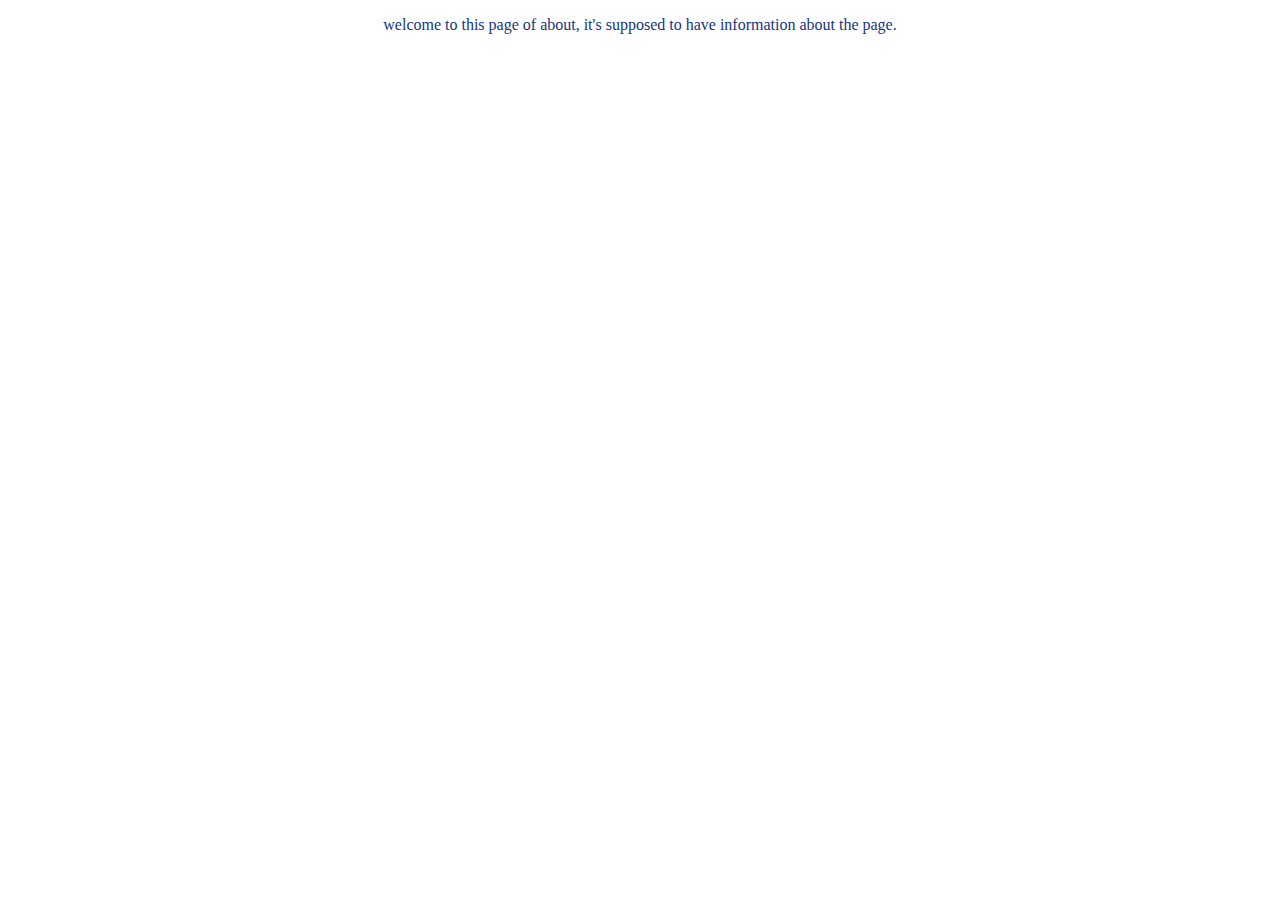
==== about.html @ d80d09bd "todo" ====
<!DOCTYPE html>
<html lang="en">
<head>
    <meta charset="UTF-8">
    <meta http-equiv="X-UA-Compatible" content="IE=edge">
    <meta name="viewport" content="width=hea, initial-scale=1.0">
    <title>Document</title>
    <link rel="stylesheet" href="./styling.css">
</head>
<body>
    <header>
        <p>welcome to this page of about, it's supposed to have information about the page.</p>
         
    </header>
</body>
</html>
---- styling.css ----
header{
    text-align: center;
    font-size: 1em;
    color: rgb(22, 54, 128);
    margin-bottom: .3em;
  }

  li{
    padding-left: .3em;
    padding-right: .3em;
    border: 1px solid rgb(248, 245, 245);
    background-color: rgb(182, 199, 231);
  }

  table, th, td {
    margin-right: auto;
    margin-left: auto;
    border: 1px solid;
    width: 60%;
    text-align: center;
  }

  footer{
    text-align: center;
  }

  form{
    text-align: center;
  }
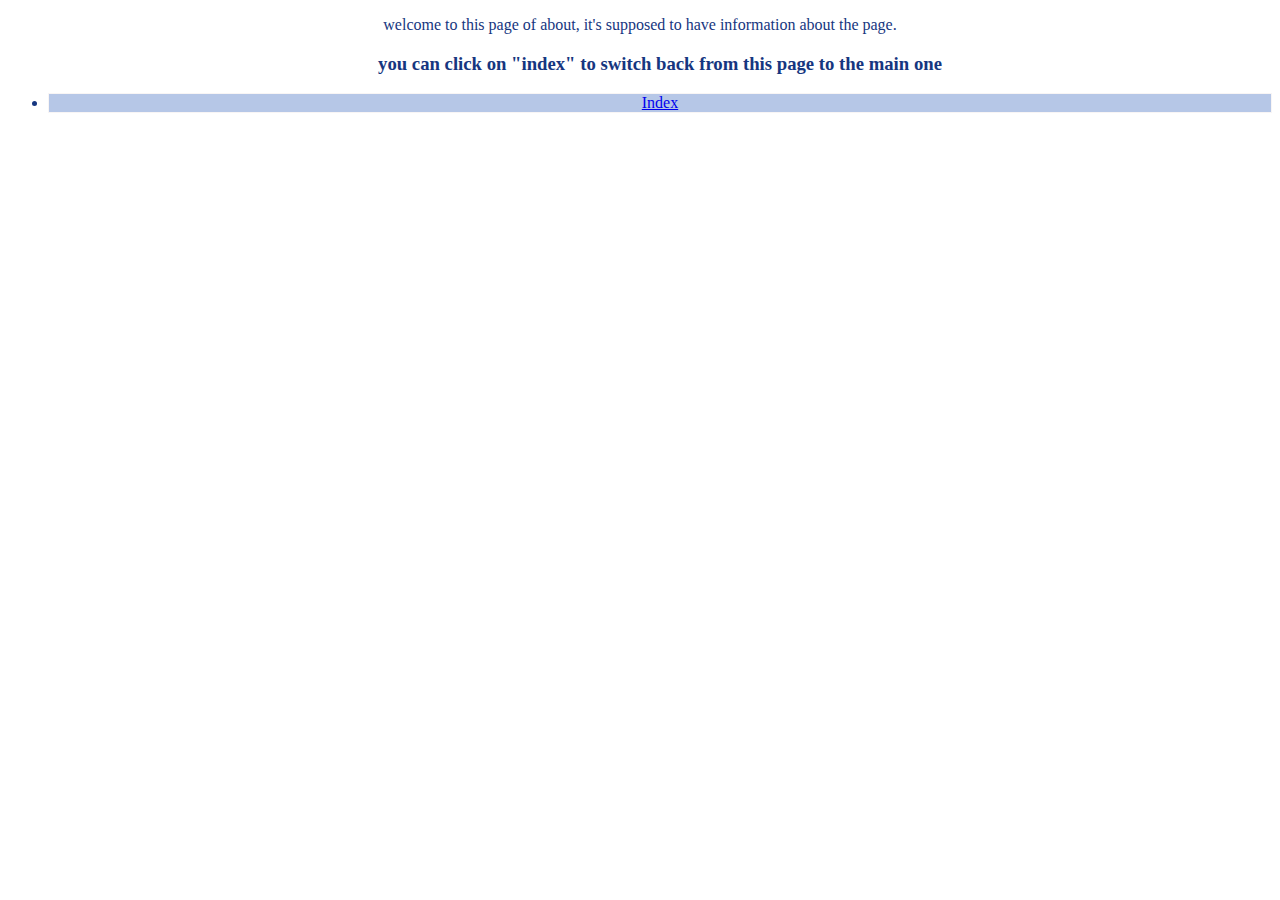
==== commit f2c231ae: "separating functions" ====
--- a/about.html
+++ b/about.html
@@ -10,7 +10,12 @@
 <body>
     <header>
         <p>welcome to this page of about, it's supposed to have information about the page.</p>
-         
+        <nav>
+            <ul>
+                <h3>you can click on "index" to switch back from this page to the main one</h3>
+                <li><a href="./index.html">Index</a></li>
+            </ul>
+        </nav>
     </header>
 </body>
 </html>